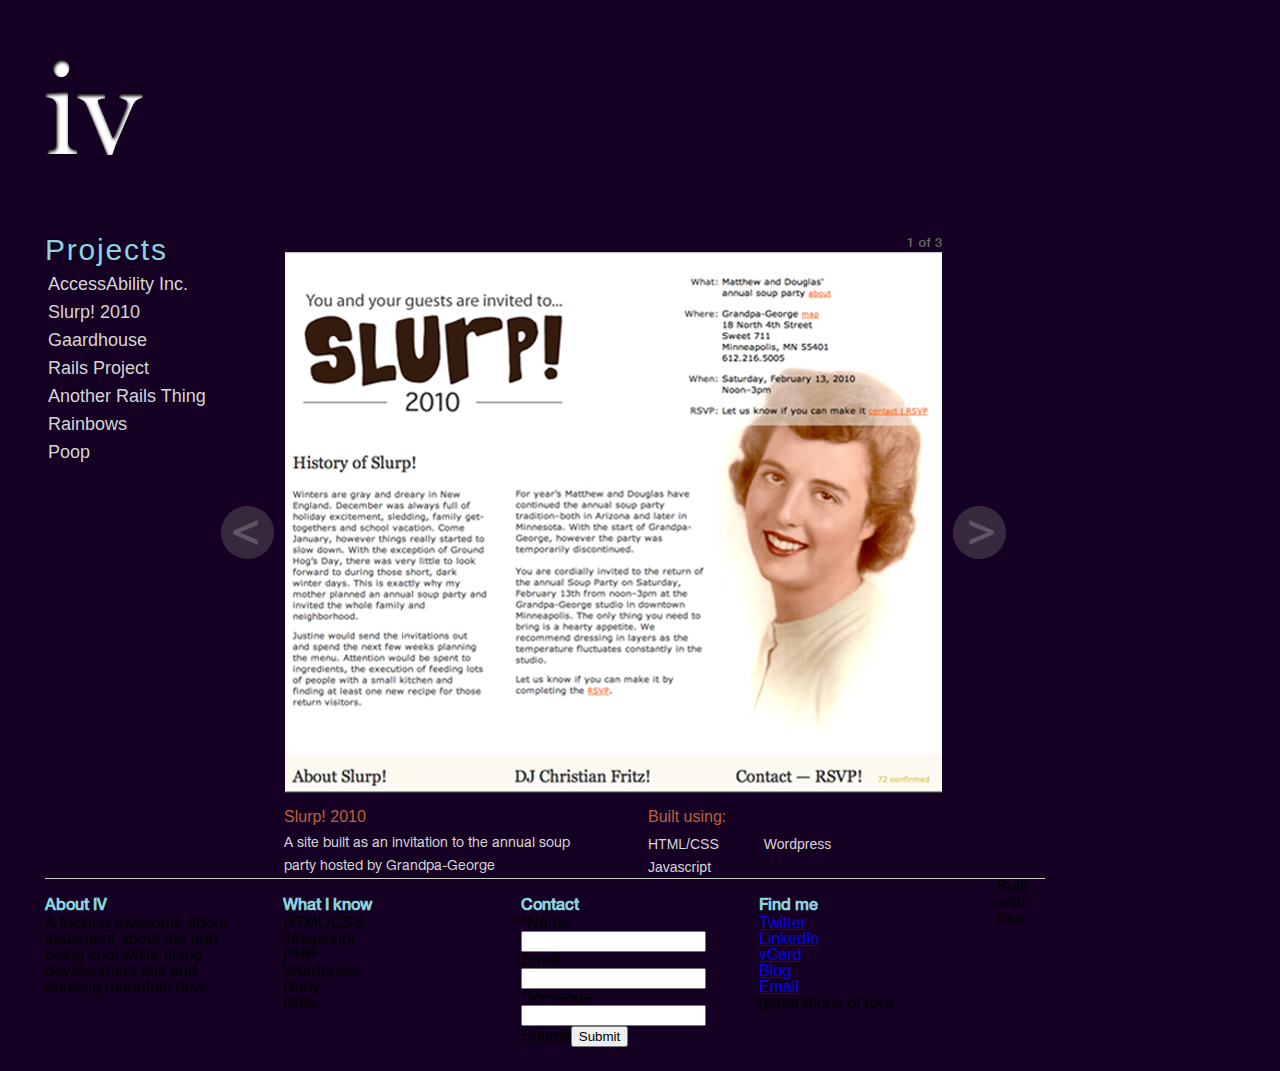
==== index.html @ acc8d58d "started footer styles" ====
<!DOCTYPE html>
<html lang="en" xml:lang="en">
  <head>
    <meta http-equiv="content-type" content="text/html; charset=utf-8" />
    <title>The Portfolio of John Heimkes IV</title>
    <meta name="Author" content="Author" />
    <meta name="Robots" content="index,all" />
    <meta name="Keywords" content="Key Words" />
    <meta name="Description" content="Descritpion" />
    <link rel="stylesheet" href="css/reset.css" type="text/css" media="screen" />
    <link rel="stylesheet" href="css/style.css" type="text/css" media="screen" />
  </head>
  <body>
    <div id="wrapper">
      <div id="header">
        <h1><a href='index.html'>iv</a></h1>
      </div>
      
      <div id="main_content">
        <div id="side_nav">
          <h2>Projects</h2>
          <ul class="projects">
            <li><a href="#">AccessAbility Inc.</a></li>
            <li><a href="#">Slurp! 2010</a></li>
            <li><a href="#">Gaardhouse</a></li>
            <li><a href="#">Rails Project</a></li>
            <li><a href="#">Another Rails Thing</a></li>
            <li><a href="#">Rainbows</a></li>
            <li><a href="#">Poop</a></li>
          </ul>
        </div>
        <div id="content">
          <img src="images/pic.jpg"/>
          <div class="description">
            <h4>Slurp! 2010</h4>
            <p>A site built as an invitation to the annual soup party hosted by Grandpa-George</p>
          </div>
          <div class="description">
            <h4>Built using:</h4>
            <ul class="tools">
              <li>HTML/CSS</li>
              <li>Wordpress</li>
              <li>Javascript</li>
            </ul>
          </div>
        </div>
      </div>

      <div id="footer">
        <div class="foot_block">
          <h3>About IV</h3>
          <p>A fucking awesome about statement about me and being cool while doing development shit and drinking mountain dew.</p>
        </div>
        <div class="foot_block">
          <h3>What I know</h3>
          <ul>
            <li>HTML/CSS</li>
            <li>Javascript</li>
            <li>PHP</li>
            <li>Wordpress</li>
            <li>Ruby</li>
            <li>Rails</li>
          </ul>
        </div>
        <div class="foot_block" id="contact">
          <h3>Contact</h3>
          <fieldset>
            <label for="name"><sup>*</sup>Name</label><input type="text" name="name" value="" id="name"/>
            <label for="email">Email</label><input type="text" name="email" value="" id="email"/>
            <label for="message"><sup>*</sup>Message</label><input type="text" name="message" value="" id="message" />
            <label for="submit">Submit</label><input type="submit" name="submit" value="Submit" id="submit"/>
            
          </fieldset>
        </div>
        <div class="foot_block">
          <h3>Find me</h3>
          <ul>
            <li><a href="http://twitter.com/johnheimkes" target="_blank">Twitter</a></li>
            <li><a href="http://www.linkedin.com/pub/john-heimkes/1a/475/4b0" target="_blank">LinkedIn</a></li>
            <li><a href="dl/john-heimkes.vcf">vCard</a></li>
            <li><a href="http://blog.johnheimkes.com" target="_blank">Blog</a></li>
            <li><a href="mailto:iam@theiv.me">Email</a></li>
          </ul>
        </div>
        <p class="bottom">Built with four generations of love</p>
      </div>  
    </div>
  </body>
</html>
---- css/style.css ----
@font-face { font-family: "Helvetica Neue Roman"; src: url('../fonts/HelveticaNeueLTStd-Roman.otf') format("opentype"); }
@font-face { font-family: "Helvetica Neue Medium"; src: url('../fonts/HelveticaNeueLTStd-Md.otf') format("opentype"); }

body {
	background: #150023;
	font-family: "Helvetica Neue", Arial, Helvetica, Geneva, sans-serif;
}
#wrapper {
	width: 1020px;
	margin: 60px 45px;
}
/*------------------HEADER------------------*/
#header {
	width: 100%;
	margin-bottom: 80px;
}
#header h1 a{
	background: url(../images/logo.png) top left no-repeat;
	text-indent: -9999px;
	display: block;
	width: 98px;
	height: 95px;
}
/*------------------SIDE NAV------------------*/
#main_content {
	width: 1020px;
}
#side_nav {
	width: 175px;
	float: left;
}
#side_nav h2 {
	color: #89d4df;
	font-weight: normal;
	letter-spacing: .06em;
	font-size: 30px;
	margin-bottom: 10px;
}
#side_nav ul {
	list-style-type: none;
}

ul.projects li {
	padding-bottom: 10px;
}
ul.projects li a {
	font-size: 18px;
	padding: 3px;
	text-decoration: none;
	color: #d6d6d6;
}
ul.projects li a:hover {background: #9d4729;}
#content {
	float: left;
	width: 800px;
}
.description {
	width: 300px;
	padding-top: 10px;
	margin-left: 64px;
	line-height: 1.4em;
	float: left;
}
.description h4 {
	font-size: 16px;
	color: #bd6141;
	font-weight: normal;
	padding-bottom: 5px;
}
.description p {
	font-size: 14px;
	color: #d6d6d6;
	font-family: 'Helvetica Neue Roman';
}
.decription ul {
	list-style: none;
	width: 300px;
}
.description ul li {
	color: #d6d6d6;
	font-size: 14px;
	padding-right:45px ;
	float: left;
}

/*------------------FOOTER------------------*/
#footer {
	clear: both;
	width: 1000px;
	border-top: 1px solid #ccc;
}
.foot_block {
	width: 190px;
	float: left;
	padding-right: 48px;
	padding-top: 20px;
}
.foot_block h3 {
	font-family: 'Helvetica Neue Medium';
	font-size: 16px;
	color: #89d4df;
}
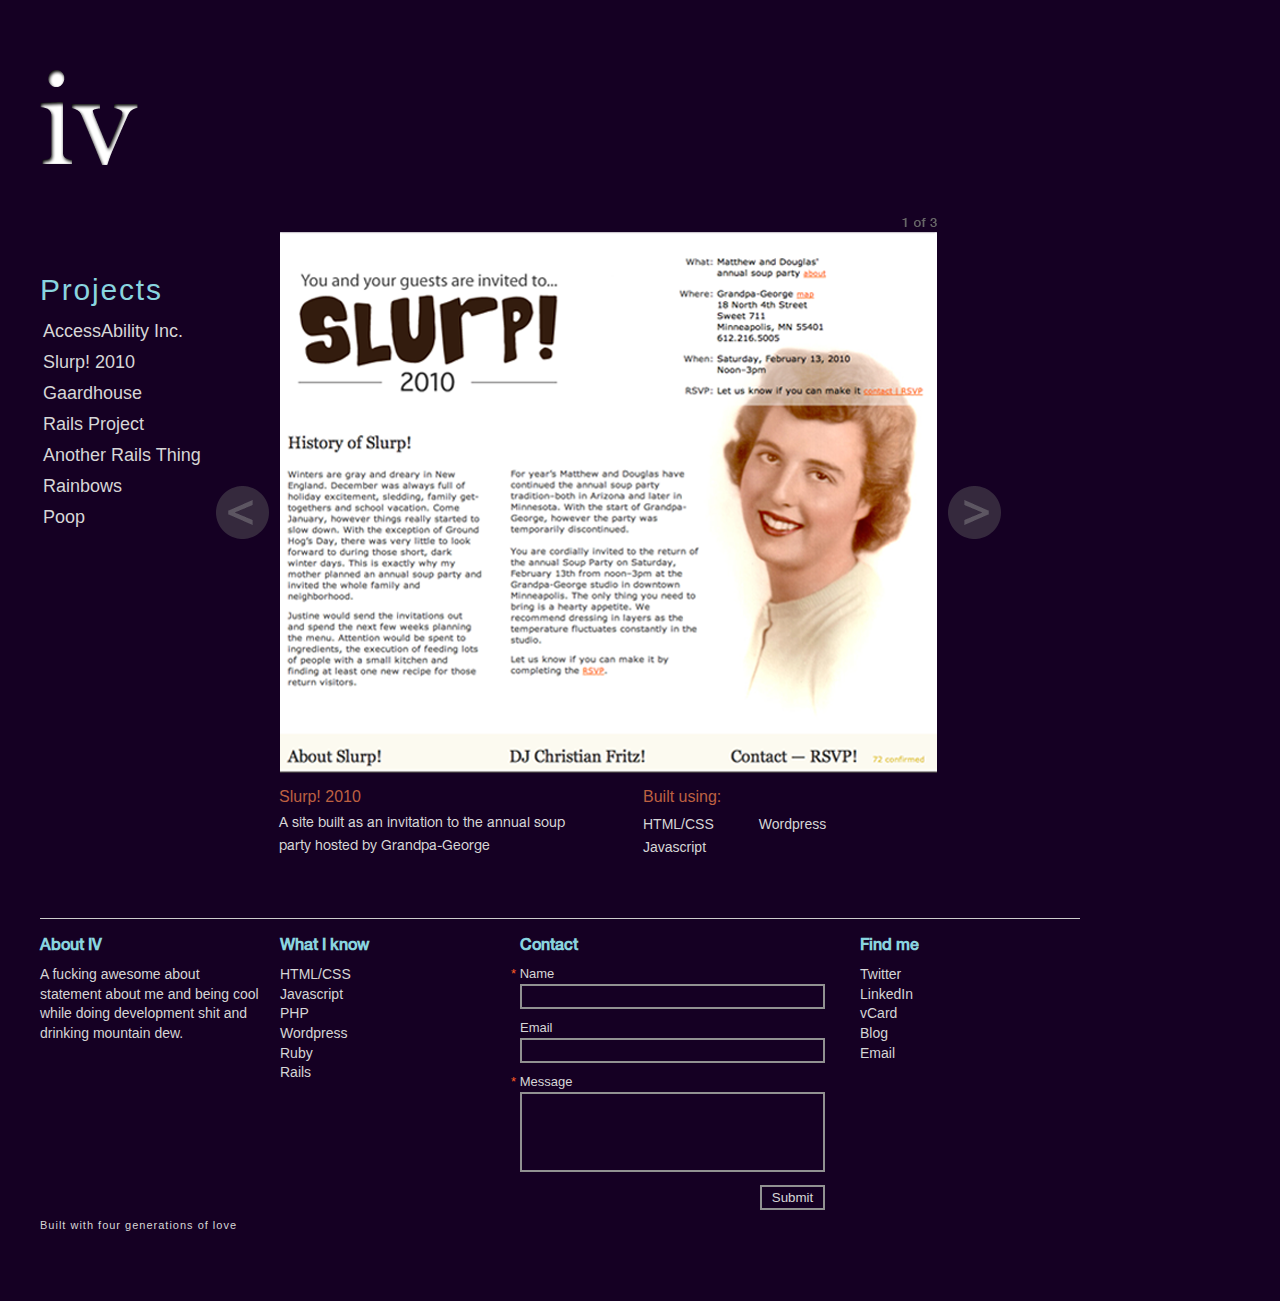
==== commit ec0bb3db: "footer made all pretty n stuff" ====
--- a/index.html
+++ b/index.html
@@ -65,14 +65,14 @@
         <div class="foot_block" id="contact">
           <h3>Contact</h3>
           <fieldset>
-            <label for="name"><sup>*</sup>Name</label><input type="text" name="name" value="" id="name"/>
+            <label for="name"><sup>*</sup> Name</label><input type="text" name="name" value="" id="name"/>
             <label for="email">Email</label><input type="text" name="email" value="" id="email"/>
-            <label for="message"><sup>*</sup>Message</label><input type="text" name="message" value="" id="message" />
-            <label for="submit">Submit</label><input type="submit" name="submit" value="Submit" id="submit"/>
+            <label for="message"><sup>*</sup> Message</label><input type="text" name="message" value="" id="message" />
+            <label for="submit"></label><input type="submit" name="submit" value="Submit" id="submit"/>
             
           </fieldset>
         </div>
-        <div class="foot_block">
+        <div class="foot_block" id="find_me">
           <h3>Find me</h3>
           <ul>
             <li><a href="http://twitter.com/johnheimkes" target="_blank">Twitter</a></li>
--- a/css/style.css
+++ b/css/style.css
@@ -6,13 +6,13 @@
 	font-family: "Helvetica Neue", Arial, Helvetica, Geneva, sans-serif;
 }
 #wrapper {
-	width: 1020px;
-	margin: 60px 45px;
+	width: 1040px;
+	margin: 70px 40px;
 }
 /*------------------HEADER------------------*/
 #header {
 	width: 100%;
-	margin-bottom: 80px;
+	margin-bottom: 110px;
 }
 #header h1 a{
 	background: url(../images/logo.png) top left no-repeat;
@@ -34,18 +34,18 @@
 	font-weight: normal;
 	letter-spacing: .06em;
 	font-size: 30px;
-	margin-bottom: 10px;
+	margin-bottom: 17px;
 }
 #side_nav ul {
 	list-style-type: none;
 }
 
 ul.projects li {
-	padding-bottom: 10px;
+	padding-bottom: 13px;
 }
 ul.projects li a {
+	padding: 3px;
 	font-size: 18px;
-	padding: 3px;
 	text-decoration: none;
 	color: #d6d6d6;
 }
@@ -53,6 +53,7 @@
 #content {
 	float: left;
 	width: 800px;
+	margin-top: -60px;
 }
 .description {
 	width: 300px;
@@ -86,17 +87,66 @@
 /*------------------FOOTER------------------*/
 #footer {
 	clear: both;
-	width: 1000px;
-	border-top: 1px solid #ccc;
+	padding-top: 10px;
+	width: 1040px;
 }
 .foot_block {
-	width: 190px;
+	margin-top: 50px;
+	width: 220px;
 	float: left;
-	padding-right: 48px;
+	padding-right: 20px;
 	padding-top: 20px;
+	border-top: 1px solid #ccc;
 }
 .foot_block h3 {
 	font-family: 'Helvetica Neue Medium';
 	font-size: 16px;
+	padding-bottom: 10px;
 	color: #89d4df;
+}
+.foot_block p, .foot_block ul li, #find_me ul li a {
+	color: #d6d6d6;
+	font-weight: lighter;
+	line-height: 1.4em;
+	font-size: 14px;
+	text-decoration: none;
+}
+#find_me {
+	padding-right:0;
+	padding-left: 20px;
+}
+#contact {
+	width: 300px;
+}
+.foot_block label {
+	color: #d6d6d6;
+	font-family: Helvetica;
+	font-size: 13px;
+}
+#footer input {
+	width: 295px;
+	margin-top: 3px;
+	margin-bottom: 10px;
+	color: #d6d6d6;
+	background: none;
+	padding: 3px;
+	border: 2px solid #919191;
+}
+input#message {
+	height: 70px;
+}
+input#submit {
+	width: 65px;
+	float: right;
+}
+label sup {
+	color: #fe5d24;
+	margin-left: -9px;
+}
+p.bottom {
+	clear: both;
+	color: #d6d6d6;
+	font-size: 11px;
+	letter-spacing: 1px;
+	font-weight: lighter;
 }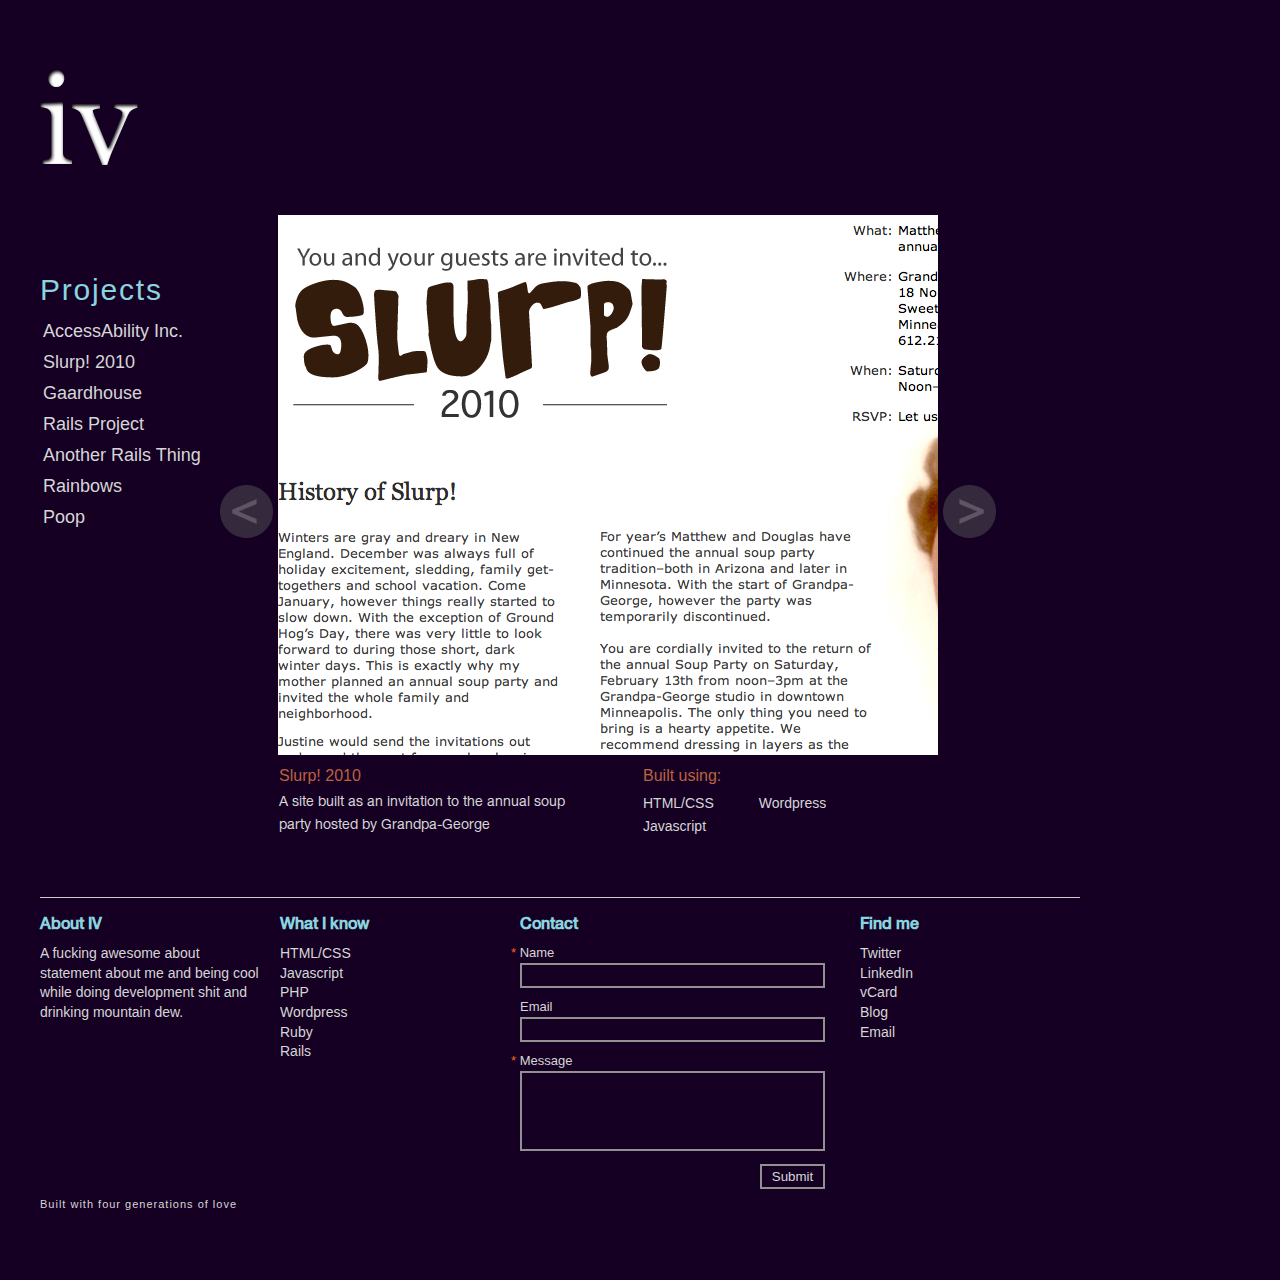
==== commit 22b0267d: "added scrollable jQuery plugin" ====
--- a/index.html
+++ b/index.html
@@ -9,6 +9,9 @@
     <meta name="Description" content="Descritpion" />
     <link rel="stylesheet" href="css/reset.css" type="text/css" media="screen" />
     <link rel="stylesheet" href="css/style.css" type="text/css" media="screen" />
+    <script src="js/jquery.js" type="text/javascript" charset="utf-8"></script>
+    <script src="js/scrollable.js" type="text/javascript" charset="utf-8"></script>
+    <script src="js/application.js" type="text/javascript" charset="utf-8"></script>
   </head>
   <body>
     <div id="wrapper">
@@ -30,7 +33,27 @@
           </ul>
         </div>
         <div id="content">
-          <img src="images/pic.jpg"/>
+          <div class="prev_next">
+            <!-- MAKE THESE CSS BACKGROUND -->
+            <a class="prev browse left" href="javascript:"><img src="images/previous.png" alt="Previous image" /></a>
+          </div>  
+          <div class="scrollable">
+            <div class="items">
+              <div class="section">
+                <img src="images/pic.jpg"/>
+              </div>
+              <div class="section">
+                <img src="images/pic.jpg"/>
+              </div>
+              <div class="section">
+                <img src="images/pic.jpg"/>
+              </div>
+            </div>
+          </div>
+          <div class="prev_next">
+            <!-- MAKE THESE CSS BACKGROUND -->
+            <a class="next browse right" href="javascript:"><img src="images/next.png" alt="Next image" /></a>
+          </div>
           <div class="description">
             <h4>Slurp! 2010</h4>
             <p>A site built as an invitation to the annual soup party hosted by Grandpa-George</p>
--- a/css/style.css
+++ b/css/style.css
@@ -1,3 +1,5 @@
+@import url('reset.css');
+
 @font-face { font-family: "Helvetica Neue Roman"; src: url('../fonts/HelveticaNeueLTStd-Roman.otf') format("opentype"); }
 @font-face { font-family: "Helvetica Neue Medium"; src: url('../fonts/HelveticaNeueLTStd-Md.otf') format("opentype"); }
 
@@ -149,4 +151,43 @@
 	font-size: 11px;
 	letter-spacing: 1px;
 	font-weight: lighter;
-}+}
+
+#content .prev_next {
+  margin: 270px 5px 0 5px;
+  float: left;
+}
+
+/* scrollable */
+.scrollable {
+
+	/* required settings */
+	position:relative;
+	overflow:hidden;
+	width: 660px;
+	height: 540px;
+	float: left;
+}
+
+/*
+	root element for scrollable items. Must be absolutely positioned
+	and it should have a extremely large width to accommodate scrollable items.
+	it's enough that you set width and height for the root element and
+	not for this element.
+*/
+.scrollable .items {
+	/* this cannot be too large */
+	width: 20000em;
+	position: absolute;
+}
+
+/*
+	a single item. must be floated in horizontal scrolling.
+	typically, this element is the one that *you* will style
+	the most.
+*/
+.items div {
+	float:left;
+	width: 660px;
+}
+/* -- */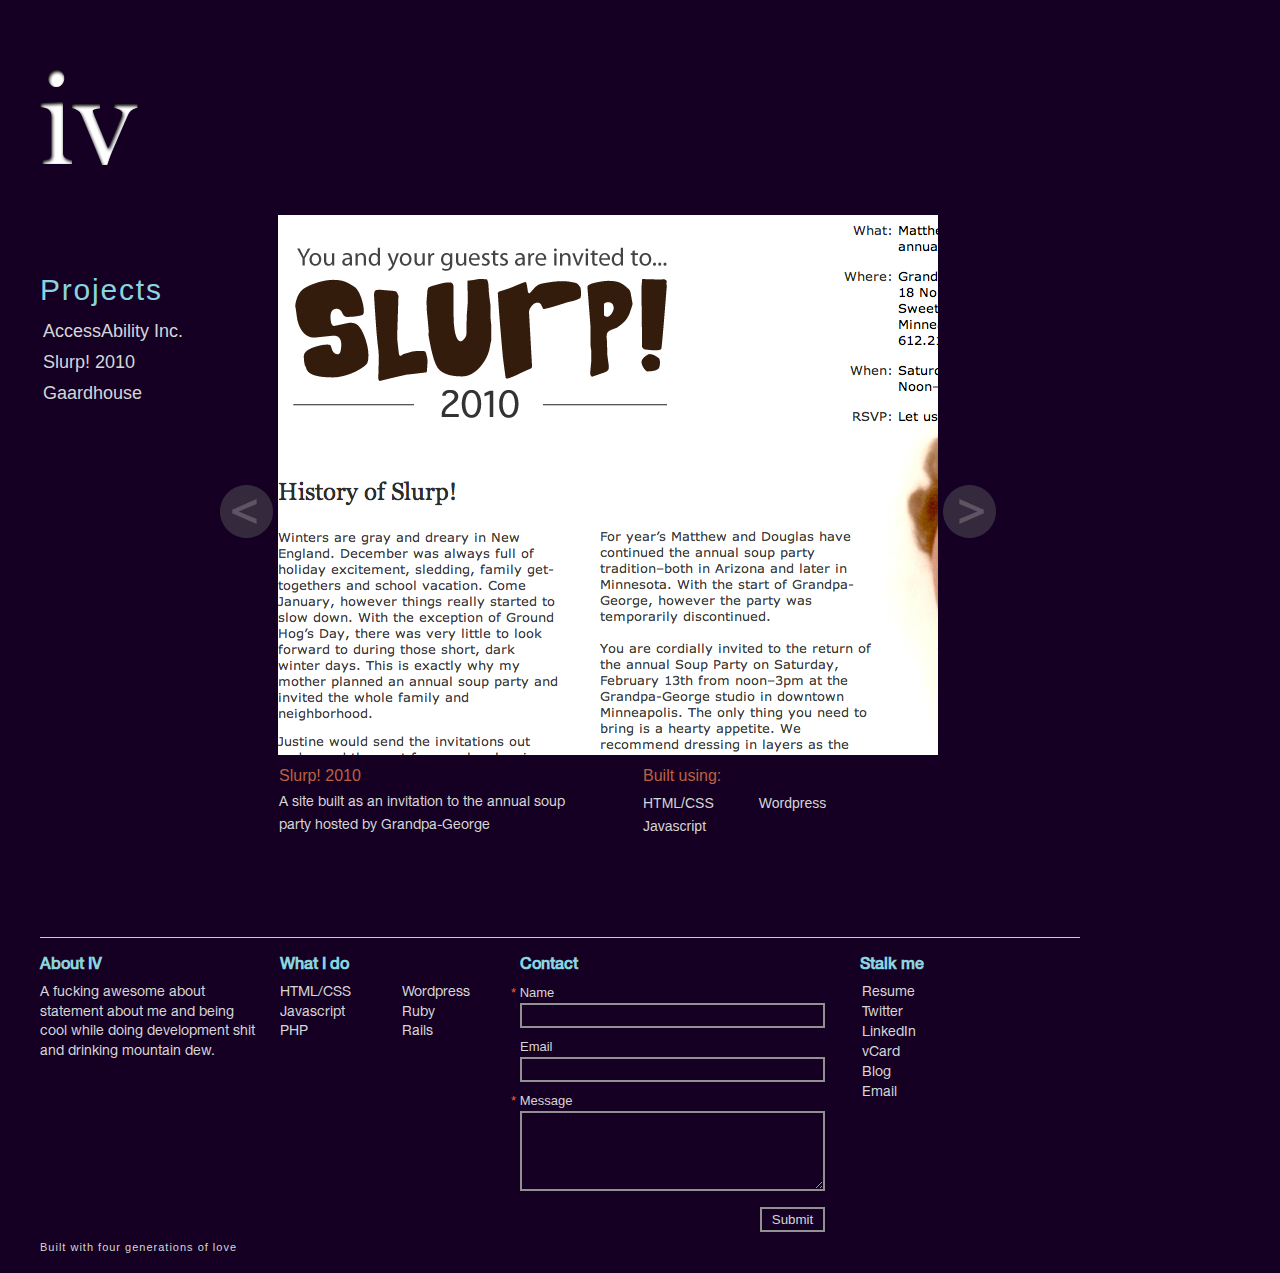
==== commit a887f436: "revamped the Stalk Me foot_block" ====
--- a/index.html
+++ b/index.html
@@ -23,13 +23,9 @@
         <div id="side_nav">
           <h2>Projects</h2>
           <ul class="projects">
-            <li><a href="#">AccessAbility Inc.</a></li>
-            <li><a href="#">Slurp! 2010</a></li>
-            <li><a href="#">Gaardhouse</a></li>
-            <li><a href="#">Rails Project</a></li>
-            <li><a href="#">Another Rails Thing</a></li>
-            <li><a href="#">Rainbows</a></li>
-            <li><a href="#">Poop</a></li>
+            <li><a href="index.html">AccessAbility Inc.</a></li>
+            <li><a href="slurp.html">Slurp! 2010</a></li>
+            <li><a href="gaardhouse.html">Gaardhouse</a></li>
           </ul>
         </div>
         <div id="content">
@@ -75,11 +71,13 @@
           <p>A fucking awesome about statement about me and being cool while doing development shit and drinking mountain dew.</p>
         </div>
         <div class="foot_block">
-          <h3>What I know</h3>
-          <ul>
+          <h3>What I do</h3>
+          <ul class="know_left">
             <li>HTML/CSS</li>
             <li>Javascript</li>
             <li>PHP</li>
+          </ul>
+          <ul class="know_right">
             <li>Wordpress</li>
             <li>Ruby</li>
             <li>Rails</li>
@@ -88,16 +86,17 @@
         <div class="foot_block" id="contact">
           <h3>Contact</h3>
           <fieldset>
-            <label for="name"><sup>*</sup> Name</label><input type="text" name="name" value="" id="name"/>
-            <label for="email">Email</label><input type="text" name="email" value="" id="email"/>
-            <label for="message"><sup>*</sup> Message</label><input type="text" name="message" value="" id="message" />
-            <label for="submit"></label><input type="submit" name="submit" value="Submit" id="submit"/>
+            <label for="name"><sup>*</sup> Name</label><input type="text" name="name" value="" id="name" />
+            <label for="email">Email</label><input type="text" name="email" value="" id="email" />
+            <label for="message"><sup>*</sup> Message</label><textarea name="message"></textarea>
+            <label for="submit"></label><input type="submit" name="submit" value="Submit" id="submit" />
             
           </fieldset>
         </div>
         <div class="foot_block" id="find_me">
-          <h3>Find me</h3>
+          <h3>Stalk me</h3>
           <ul>
+            <li><a href="resume.html">Resume</a></li>
             <li><a href="http://twitter.com/johnheimkes" target="_blank">Twitter</a></li>
             <li><a href="http://www.linkedin.com/pub/john-heimkes/1a/475/4b0" target="_blank">LinkedIn</a></li>
             <li><a href="dl/john-heimkes.vcf">vCard</a></li>
--- a/css/style.css
+++ b/css/style.css
@@ -38,6 +38,7 @@
 	font-size: 30px;
 	margin-bottom: 17px;
 }
+
 #side_nav ul {
 	list-style-type: none;
 }
@@ -89,7 +90,8 @@
 /*------------------FOOTER------------------*/
 #footer {
 	clear: both;
-	padding-top: 10px;
+	position: relative;
+	top: 50px;
 	width: 1040px;
 }
 .foot_block {
@@ -109,14 +111,30 @@
 .foot_block p, .foot_block ul li, #find_me ul li a {
 	color: #d6d6d6;
 	font-weight: lighter;
+	font-family: 'Helvetica Neue Roman';
 	line-height: 1.4em;
 	font-size: 14px;
 	text-decoration: none;
 }
+.foot_block ul.know_left {float: left;}
+.foot_block ul.know_right {
+	float: right;
+	position: relative;
+	right: 30px;
+}
 #find_me {
 	padding-right:0;
 	padding-left: 20px;
 }
+#find_me ul li {
+	height: 20px;
+}
+#find_me ul li a {
+	padding: 2px;
+}
+#find_me ul li a:hover {
+	background: #9d4729;
+}
 #contact {
 	width: 300px;
 }
@@ -125,16 +143,17 @@
 	font-family: Helvetica;
 	font-size: 13px;
 }
-#footer input {
+#footer input, textarea {
 	width: 295px;
-	margin-top: 3px;
-	margin-bottom: 10px;
 	color: #d6d6d6;
 	background: none;
 	padding: 3px;
 	border: 2px solid #919191;
-}
-input#message {
+	margin-top: 3px;
+	margin-bottom: 10px;
+}
+textarea {
+	width: 295px;
 	height: 70px;
 }
 input#submit {
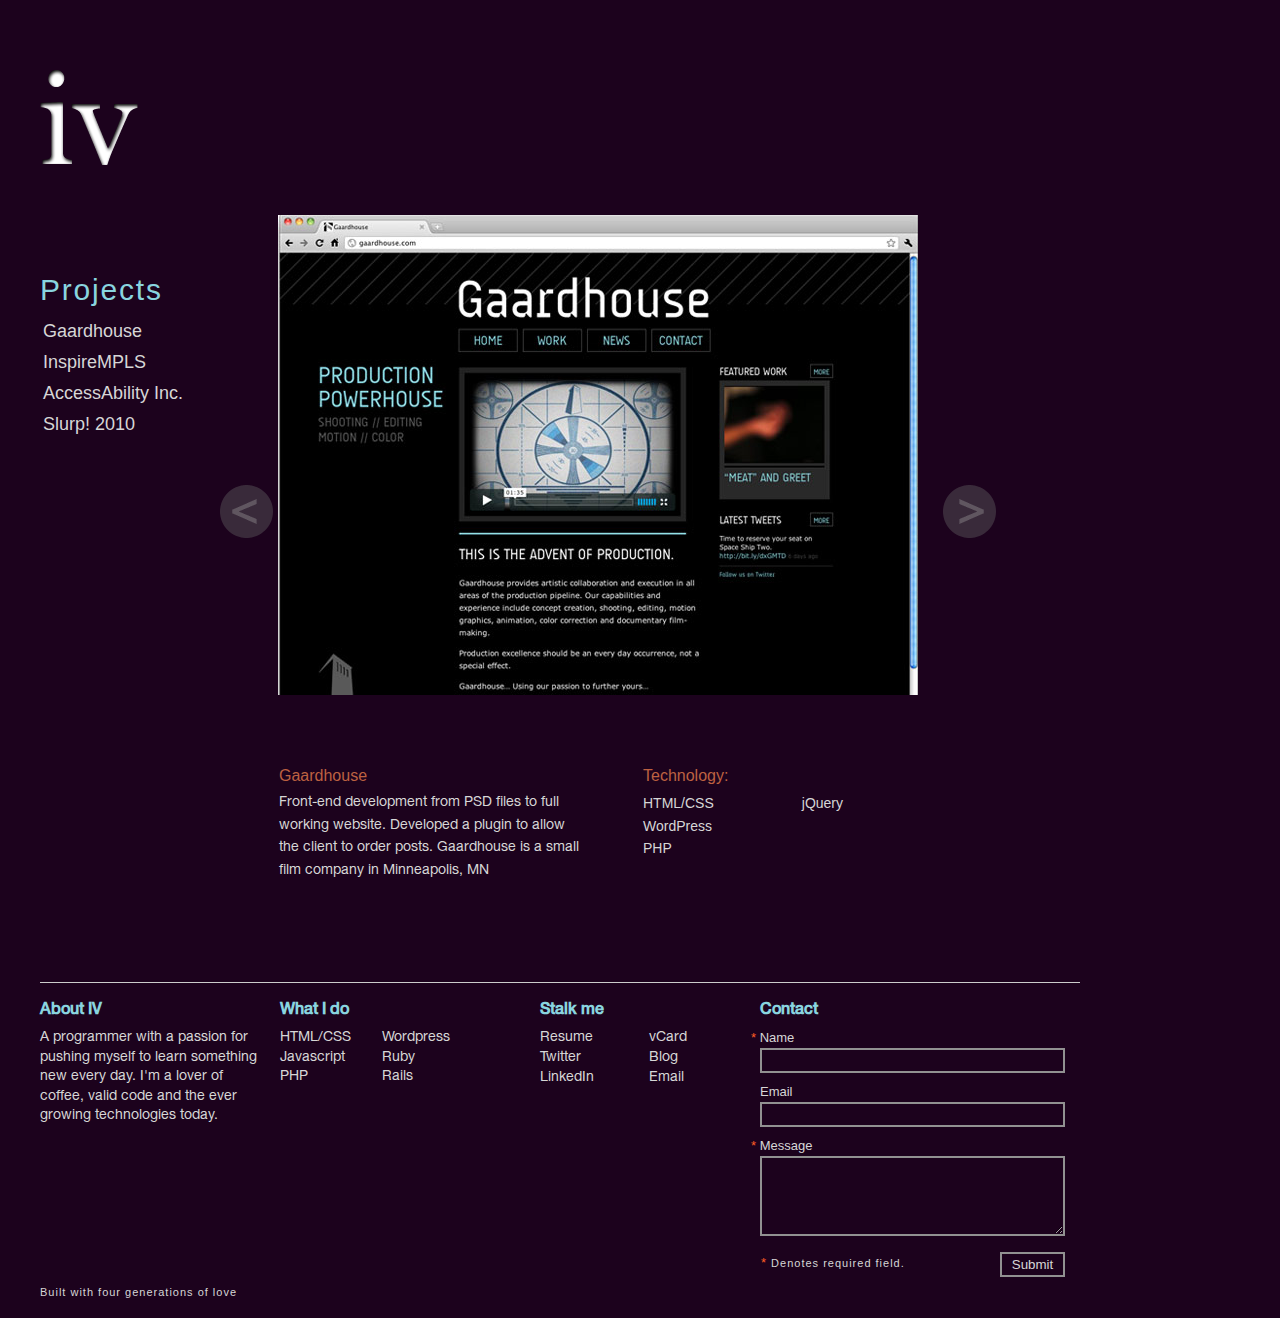
==== commit 476bb023: "repositioned footer blocks and changed bg-color" ====
--- a/index.html
+++ b/index.html
@@ -23,52 +23,53 @@
         <div id="side_nav">
           <h2>Projects</h2>
           <ul class="projects">
-            <li><a href="index.html">AccessAbility Inc.</a></li>
+            <li><a href="index.html">Gaardhouse</a></li>
+            <li><a href="#">InspireMPLS</a></li>
+            <li><a href="aai.html">AccessAbility Inc.</a></li>
             <li><a href="slurp.html">Slurp! 2010</a></li>
-            <li><a href="gaardhouse.html">Gaardhouse</a></li>
           </ul>
         </div>
-        <div id="content">
-          <div class="prev_next">
-            <!-- MAKE THESE CSS BACKGROUND -->
-            <a class="prev browse left" href="javascript:"><img src="images/previous.png" alt="Previous image" /></a>
-          </div>  
-          <div class="scrollable">
-            <div class="items">
-              <div class="section">
-                <img src="images/pic.jpg"/>
-              </div>
-              <div class="section">
-                <img src="images/pic.jpg"/>
-              </div>
-              <div class="section">
-                <img src="images/pic.jpg"/>
-              </div>
+        
+      <div id="content">
+        <div class="prev_next">
+          <!-- MAKE THESE CSS BACKGROUND -->
+          <a class="prev browse left" href="javascript:"><img src="images/previous.png" alt="Previous image" /></a>
+        </div>  
+        <div class="scrollable">
+          <div class="items">
+            <div class="section">
+              <img src="images/gaardhouse/main.jpg"/>
+            </div>
+            <div class="section">
+              <img src="images/gaardhouse/two.png"/>
             </div>
           </div>
-          <div class="prev_next">
-            <!-- MAKE THESE CSS BACKGROUND -->
-            <a class="next browse right" href="javascript:"><img src="images/next.png" alt="Next image" /></a>
-          </div>
-          <div class="description">
-            <h4>Slurp! 2010</h4>
-            <p>A site built as an invitation to the annual soup party hosted by Grandpa-George</p>
-          </div>
-          <div class="description">
-            <h4>Built using:</h4>
-            <ul class="tools">
-              <li>HTML/CSS</li>
-              <li>Wordpress</li>
-              <li>Javascript</li>
-            </ul>
-          </div>
+        </div>
+        <div class="prev_next">
+          <!-- MAKE THESE CSS BACKGROUND -->
+          <a class="next browse right" href="javascript:"><img src="images/next.png" alt="Next image" /></a>
+        </div>
+        <div class="description">
+          <h4>Gaardhouse</h4>
+          <p>Front-end development from PSD files to full working website.  Developed a plugin to allow the client to order posts.  Gaardhouse is a small film company in Minneapolis, MN</p>
+        </div>
+        <div class="description">
+          <h4>Technology:</h4>
+          <ul class="tech_left">
+            <li>HTML/CSS</li>
+            <li>WordPress</li>
+            <li>PHP</li>
+          </ul>
+          <ul class="tech_right">
+            <li>jQuery</li>
+          </ul>
         </div>
       </div>
-
+    </div>
       <div id="footer">
         <div class="foot_block">
           <h3>About IV</h3>
-          <p>A fucking awesome about statement about me and being cool while doing development shit and drinking mountain dew.</p>
+          <p>A programmer with a passion for pushing myself to learn something new every day.  I'm a lover of coffee, valid code and the ever growing technologies today.</p>
         </div>
         <div class="foot_block">
           <h3>What I do</h3>
@@ -83,26 +84,29 @@
             <li>Rails</li>
           </ul>
         </div>
+        <div class="foot_block" id="find_me">
+          <h3>Stalk me</h3>
+          <ul class="info_left">
+            <li><a href="resume.html">Resume</a></li>
+            <li><a href="http://twitter.com/johnheimkes" target="_blank">Twitter</a></li>
+            <li><a href="http://www.linkedin.com/pub/john-heimkes/1a/475/4b0" target="_blank">LinkedIn</a></li>
+          </ul>
+          <ul class="info_right">
+            <li><a href="dl/john-heimkes.vcf">vCard</a></li>
+            <li><a href="http://blog.johnheimkes.com" target="_blank">Blog</a></li>
+            <li><a href="mailto:iam@theiv.me">Email</a></li>
+          </ul>
+        </div>
         <div class="foot_block" id="contact">
           <h3>Contact</h3>
           <fieldset>
             <label for="name"><sup>*</sup> Name</label><input type="text" name="name" value="" id="name" />
             <label for="email">Email</label><input type="text" name="email" value="" id="email" />
             <label for="message"><sup>*</sup> Message</label><textarea name="message"></textarea>
+            <span class="notation"><sup>*</sup> Denotes required field.</span>
             <label for="submit"></label><input type="submit" name="submit" value="Submit" id="submit" />
             
           </fieldset>
-        </div>
-        <div class="foot_block" id="find_me">
-          <h3>Stalk me</h3>
-          <ul>
-            <li><a href="resume.html">Resume</a></li>
-            <li><a href="http://twitter.com/johnheimkes" target="_blank">Twitter</a></li>
-            <li><a href="http://www.linkedin.com/pub/john-heimkes/1a/475/4b0" target="_blank">LinkedIn</a></li>
-            <li><a href="dl/john-heimkes.vcf">vCard</a></li>
-            <li><a href="http://blog.johnheimkes.com" target="_blank">Blog</a></li>
-            <li><a href="mailto:iam@theiv.me">Email</a></li>
-          </ul>
         </div>
         <p class="bottom">Built with four generations of love</p>
       </div>  
--- a/css/style.css
+++ b/css/style.css
@@ -4,7 +4,8 @@
 @font-face { font-family: "Helvetica Neue Medium"; src: url('../fonts/HelveticaNeueLTStd-Md.otf') format("opentype"); }
 
 body {
-	background: #150023;
+	/*background: #150023;*/
+	background: #1c021d;
 	font-family: "Helvetica Neue", Arial, Helvetica, Geneva, sans-serif;
 }
 #wrapper {
@@ -76,15 +77,29 @@
 	color: #d6d6d6;
 	font-family: 'Helvetica Neue Roman';
 }
-.decription ul {
-	list-style: none;
-	width: 300px;
+span.launch a{
+	text-decoration: none;
+	color: #d6d6d6;
+	font-size: 14px;
+	padding: 3px;
+	margin-left: -3px;
+}
+span.launch a:hover {
+	background: #9d4729;
+}
+ul.tech_right {
+	position: relative;
+	right: 70px;
 }
 .description ul li {
 	color: #d6d6d6;
 	font-size: 14px;
-	padding-right:45px ;
-	float: left;
+}
+div.description ul.tech_left {float: left;}
+div.description ul.tech_right {
+	float: right;
+	position: relative;
+	right: 100px;
 }
 
 /*------------------FOOTER------------------*/
@@ -120,7 +135,13 @@
 .foot_block ul.know_right {
 	float: right;
 	position: relative;
-	right: 30px;
+	right: 50px;
+}
+ul.info_left {float: left;}
+ul.info_right {
+	float: right;
+	position: relative;
+	right: 70px;
 }
 #find_me {
 	padding-right:0;
@@ -130,7 +151,8 @@
 	height: 20px;
 }
 #find_me ul li a {
-	padding: 2px;
+	padding: 3px;
+	margin-left: -3px;
 }
 #find_me ul li a:hover {
 	background: #9d4729;
@@ -160,9 +182,18 @@
 	width: 65px;
 	float: right;
 }
-label sup {
+sup {
 	color: #fe5d24;
 	margin-left: -9px;
+	font-size: 13px;
+}
+span.notation {
+	position: relative;
+	top: 5px;
+	left: 10px;
+	color: #d6d6d6;
+	font-size: 11px;
+	letter-spacing: 1px;
 }
 p.bottom {
 	clear: both;
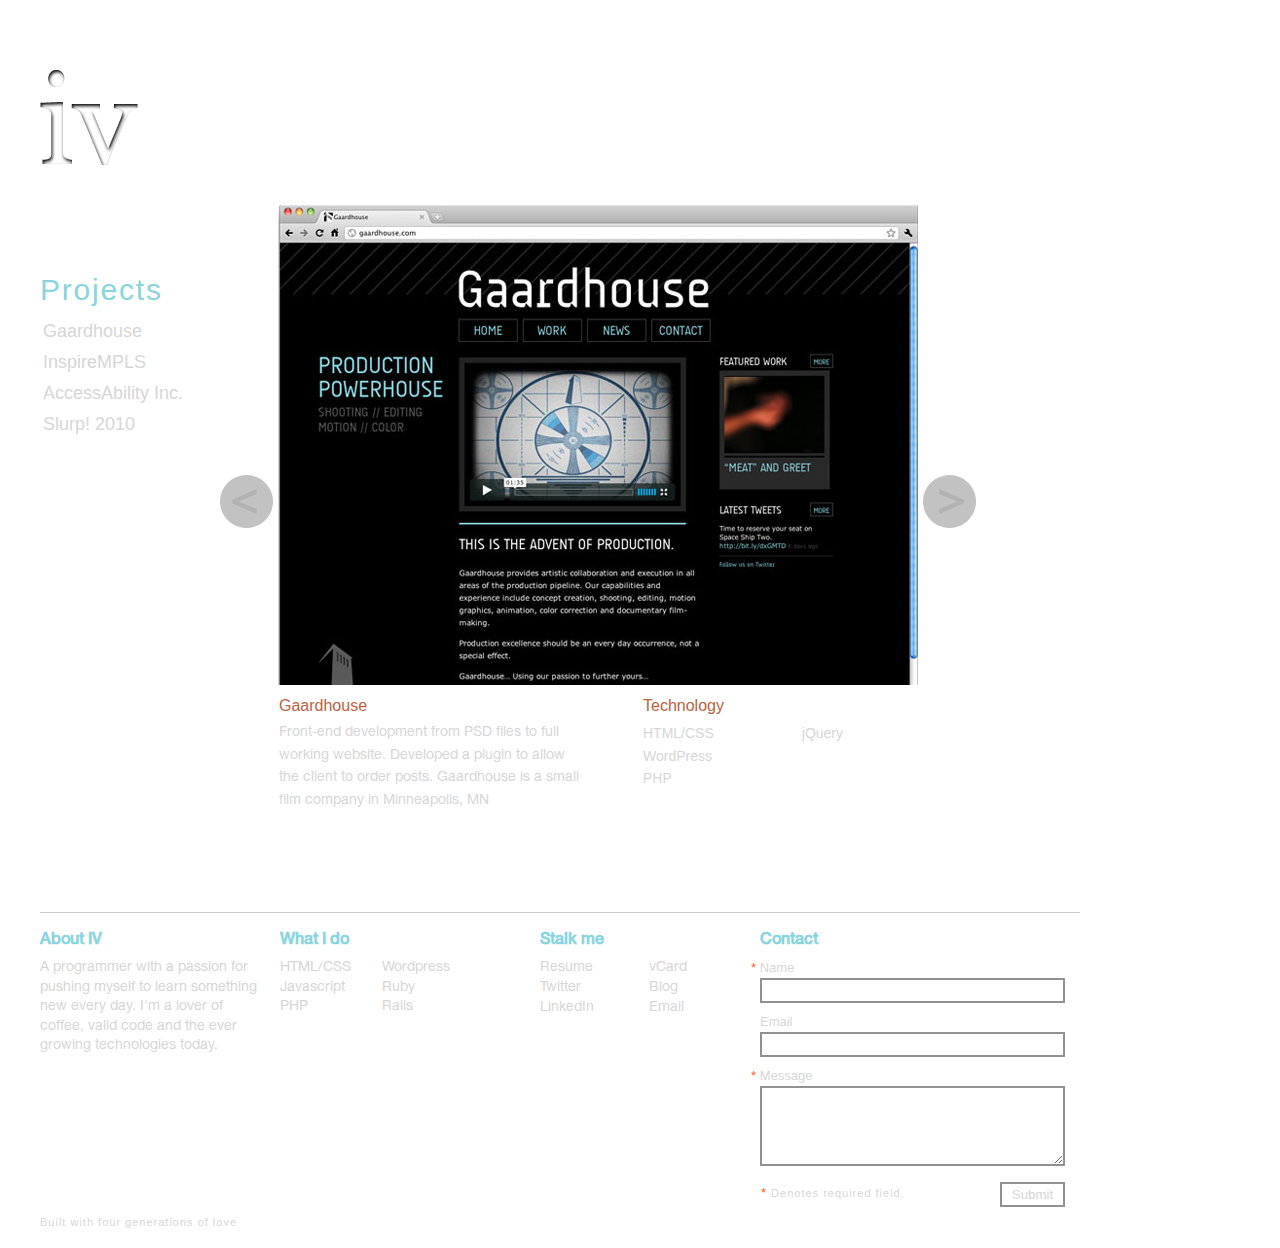
==== commit b9611b89: "changed background to a texture" ====
--- a/index.html
+++ b/index.html
@@ -24,7 +24,7 @@
           <h2>Projects</h2>
           <ul class="projects">
             <li><a href="index.html">Gaardhouse</a></li>
-            <li><a href="#">InspireMPLS</a></li>
+            <li><a href="inspire.html">InspireMPLS</a></li>
             <li><a href="aai.html">AccessAbility Inc.</a></li>
             <li><a href="slurp.html">Slurp! 2010</a></li>
           </ul>
@@ -54,7 +54,7 @@
           <p>Front-end development from PSD files to full working website.  Developed a plugin to allow the client to order posts.  Gaardhouse is a small film company in Minneapolis, MN</p>
         </div>
         <div class="description">
-          <h4>Technology:</h4>
+          <h4>Technology</h4>
           <ul class="tech_left">
             <li>HTML/CSS</li>
             <li>WordPress</li>
--- a/css/style.css
+++ b/css/style.css
@@ -5,7 +5,7 @@
 
 body {
 	/*background: #150023;*/
-	background: #1c021d;
+	background-image: url(images/bg.jpg) !important;
 	font-family: "Helvetica Neue", Arial, Helvetica, Geneva, sans-serif;
 }
 #wrapper {
@@ -57,7 +57,7 @@
 #content {
 	float: left;
 	width: 800px;
-	margin-top: -60px;
+	margin-top: -70px;
 }
 .description {
 	width: 300px;
@@ -214,8 +214,8 @@
 	/* required settings */
 	position:relative;
 	overflow:hidden;
-	width: 660px;
-	height: 540px;
+	width: 640px;
+	height: 480px;
 	float: left;
 }
 
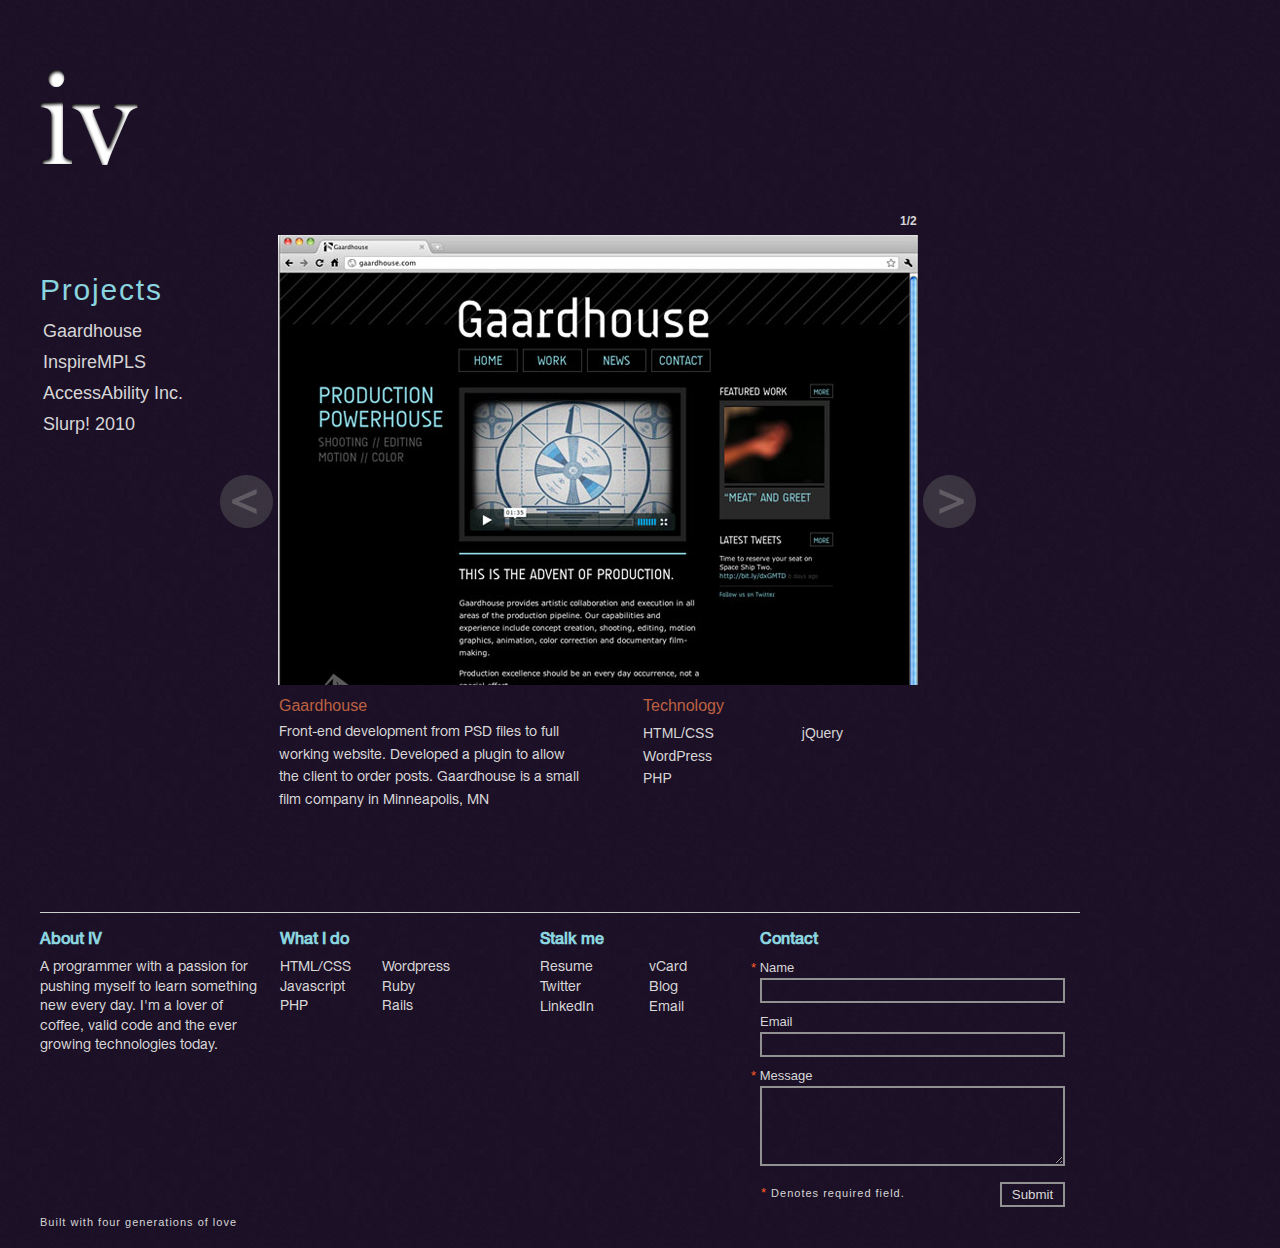
==== commit 7b4714a0: "added form functionality" ====
--- a/index.html
+++ b/index.html
@@ -34,7 +34,12 @@
         <div class="prev_next">
           <!-- MAKE THESE CSS BACKGROUND -->
           <a class="prev browse left" href="javascript:"><img src="images/previous.png" alt="Previous image" /></a>
-        </div>  
+        </div>
+        <div id="curr_img">
+          <ul>
+          </ul>
+          <p></p>
+        </div>
         <div class="scrollable">
           <div class="items">
             <div class="section">
@@ -100,12 +105,14 @@
         <div class="foot_block" id="contact">
           <h3>Contact</h3>
           <fieldset>
-            <label for="name"><sup>*</sup> Name</label><input type="text" name="name" value="" id="name" />
-            <label for="email">Email</label><input type="text" name="email" value="" id="email" />
-            <label for="message"><sup>*</sup> Message</label><textarea name="message"></textarea>
-            <span class="notation"><sup>*</sup> Denotes required field.</span>
-            <label for="submit"></label><input type="submit" name="submit" value="Submit" id="submit" />
-            
+            <form action="form.php" method="post">
+              <label for="name"><sup>*</sup> Name</label><input type="text" name="name" value="" id="name" />
+              <label for="email">Email</label><input type="text" name="email" value="" id="email" />
+              <label for="message"><sup>*</sup> Message</label><textarea name="message"></textarea>
+              <span class="notation"><sup>*</sup> Denotes required field.</span>
+              <label for="submit"></label><input type="submit" name="submit" value="Submit" id="submit" />
+              
+            </form>
           </fieldset>
         </div>
         <p class="bottom">Built with four generations of love</p>
--- a/css/style.css
+++ b/css/style.css
@@ -4,9 +4,8 @@
 @font-face { font-family: "Helvetica Neue Medium"; src: url('../fonts/HelveticaNeueLTStd-Md.otf') format("opentype"); }
 
 body {
-	/*background: #150023;*/
-	background-image: url(images/bg.jpg) !important;
 	font-family: "Helvetica Neue", Arial, Helvetica, Geneva, sans-serif;
+	background-image: url(../images/bg.jpg);
 }
 #wrapper {
 	width: 1040px;
@@ -195,6 +194,28 @@
 	font-size: 11px;
 	letter-spacing: 1px;
 }
+h3.contact_heading {
+	width: 65px;
+	margin-right: 20px;
+}
+/* return */
+p.return_pass {
+	float: right;
+	width: 220px;
+	font-size: 11px;
+	color: #00f800;
+	position: relative;
+	bottom: 27px;
+}
+p.return_fail {
+	float: right;
+	width: 220px;
+	font-size: 11px;
+	color: #ff2622;
+	position: relative;
+	bottom: 27px;
+}
+/*---*/
 p.bottom {
 	clear: both;
 	color: #d6d6d6;
@@ -240,4 +261,30 @@
 	float:left;
 	width: 660px;
 }
-/* -- */+/* -- */
+
+/* image indication styling */
+.items div {
+  margin-top: 30px;
+}
+
+#curr_img {
+  width: 105px;
+  height: 25px;
+  position: absolute;
+  margin-top: 10px;
+  margin-left: 685px;
+}
+
+#curr_img ul li, #curr_img p {
+  float: left;
+  color: #D6D6D6;
+  font-size: 12px;
+  display: none;
+}
+
+#curr_img ul li.current, #curr_img p {
+  display: block;
+  font-weight: bold;
+}
+/* -- */
